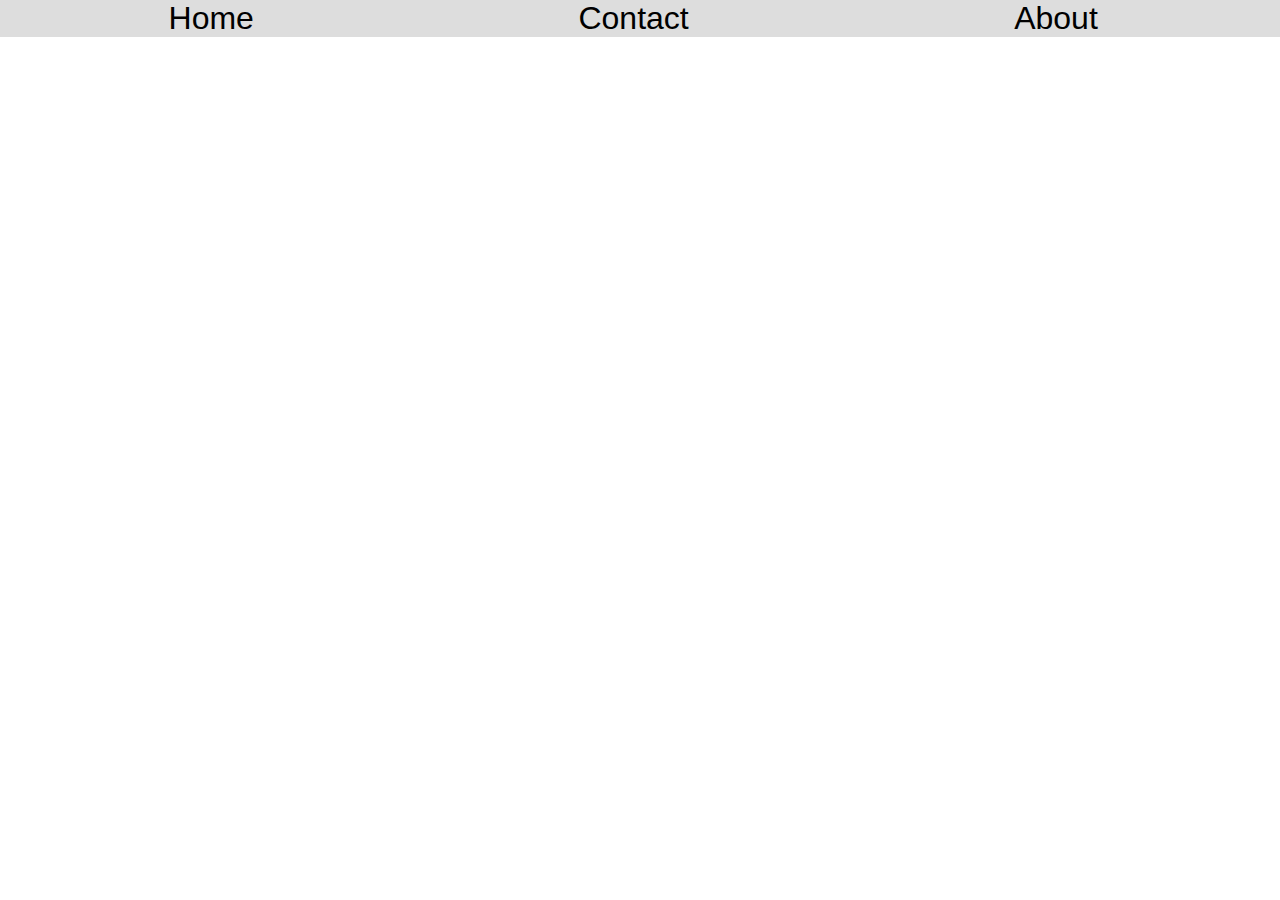
==== index.html @ 3aa1182b "l" ====
<!DOCTYPE html>
<html>
<head>
  <meta charset="utf-8"/>
  <title>CultureHub</title>
  <link rel="shortcut icon" href="./Logotest.ico">
  <link rel="stylesheet" type="text/css" href="style.css"/>
</head>
<body>
<div>
	<ul>
  		<li><a href="index.html">Home</a></li>
  		<li><a href="contact.html">Contact</a></li>
  		<li><a href="about.html">About</a></li><!--https://www.pexels.com/photo/picture-of-eiffel-tower-338515/
      https://www.pexels.com/photo/group-of-people-walking-near-white-painted-cathedral-161974/-->
  		</h1>
	</ul>

</div>

<div>
	

</div>

<div>


</div>
<div id="footer">
	<h3 style="color: white"></h3>
</div>

</body>
</html>
---- style.css ----
* {
	box-sizing: border-box;
}

body {
    background-image: url("./rome.png");
    background-size: 103%;
    background-repeat: no-repeat;
    background-attachment: fixed;
	font-family: 'Helvetica', sans-serif;
	text-decoration: none;
	margin: 0;
}


div.main {
	background-color: dimgray;
	width: 40%;
	border-top-right-radius: 5%;
	border-bottom-right-radius: 5%;
	border-right-style: solid;
	border-top-style: solid;
	border-bottom-style: solid;
	border-color: blue;
	margin-top: 5%;
}

.paragraph {
	width: ;
	margin-top: 5%;
	border-top-right-radius: 5%;
	border-bottom-right-radius: 5%;
	margin-left: 2%;
}


nav {
	margin-left: ;
}

ul {
    padding: 0;
    margin: 0;
    display: flex;
    width: 100%;
    text-align: center;
    background-color: #ddd;
    margin-top: 0;
    position: ;

}

li {
	display: inline;
	width: 33%;
	font-size: 2em;
	color
}

a {
	text-decoration: none;
	color: black;
}

p {

}

#Babytech {
	height: 15em;
}
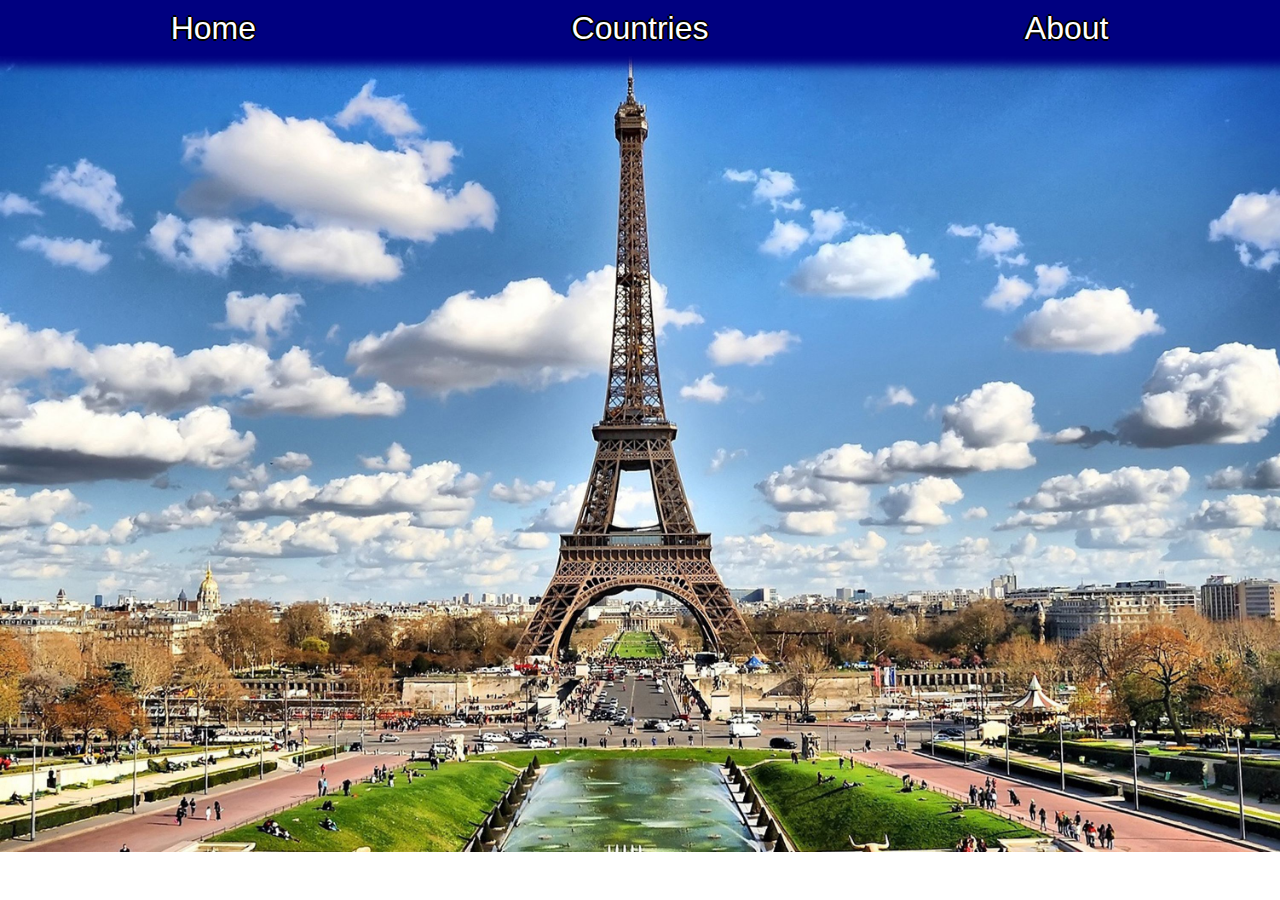
==== commit 0e684413: "La til shadow osv..." ====
--- a/index.html
+++ b/index.html
@@ -6,13 +6,12 @@
   <link rel="shortcut icon" href="./Logotest.ico">
   <link rel="stylesheet" type="text/css" href="style.css"/>
 </head>
-<body>
+<body class="home">
 <div>
 	<ul>
   		<li><a href="index.html">Home</a></li>
-  		<li><a href="contact.html">Contact</a></li>
-  		<li><a href="about.html">About</a></li><!--https://www.pexels.com/photo/picture-of-eiffel-tower-338515/
-      https://www.pexels.com/photo/group-of-people-walking-near-white-painted-cathedral-161974/-->
+  		<li><a href="contact.html">Countries</a></li>
+  		<li><a href="about.html">About</a></li>
   		</h1>
 	</ul>
 
--- a/style.css
+++ b/style.css
@@ -3,17 +3,25 @@
 }
 
 body {
-    background-image: url("./rome.png");
-    background-size: 103%;
     background-repeat: no-repeat;
     background-attachment: fixed;
-	font-family: 'Helvetica', sans-serif;
+	font-family: 'Gotham', 'Helvetica', sans-serif;
 	text-decoration: none;
 	margin: 0;
 }
 
+.about {
+	background-image: url("./rome.png");
+	background-size: 103%;
+}
 
-div.main {
+.home {
+	background-image: url("./paris.png");
+	background-size: 100%;
+}
+
+
+.main {
 	background-color: dimgray;
 	width: 40%;
 	border-top-right-radius: 5%;
@@ -21,8 +29,8 @@
 	border-right-style: solid;
 	border-top-style: solid;
 	border-bottom-style: solid;
-	border-color: blue;
-	margin-top: 5%;
+	border-color: navy;
+	margin-top: 4%;
 }
 
 .paragraph {
@@ -31,11 +39,11 @@
 	border-top-right-radius: 5%;
 	border-bottom-right-radius: 5%;
 	margin-left: 2%;
+	
 }
 
 
 nav {
-	margin-left: ;
 }
 
 ul {
@@ -44,31 +52,42 @@
     display: flex;
     width: 100%;
     text-align: center;
-    background-color: #ddd;
+    /*background-color: #ddd;*/
+    background-color: navy;
     margin-top: 0;
+    box-shadow: 0 0 10px 10px navy;
     position: ;
-
 }
 
 li {
 	display: inline;
 	width: 33%;
 	font-size: 2em;
-	color
+	margin: 0.3em 0.3em;
 }
 
 a {
 	text-decoration: none;
-	color: black;
-}
-
-p {
-
+	color: white;
+	text-shadow: -2px 0 black, 0 2px black, 2px 0 black, 0 -2px black;
 }
 
 #Babytech {
 	height: 15em;
 }
 
+/*
+Kilder:
+
+https://www.pexels.com/photo/picture-of-eiffel-tower-338515/
+
+https://www.pexels.com/photo/group-of-people-walking-near-white-painted-cathedral-161974/
+*/
 
 
+
+
+
+
+
+
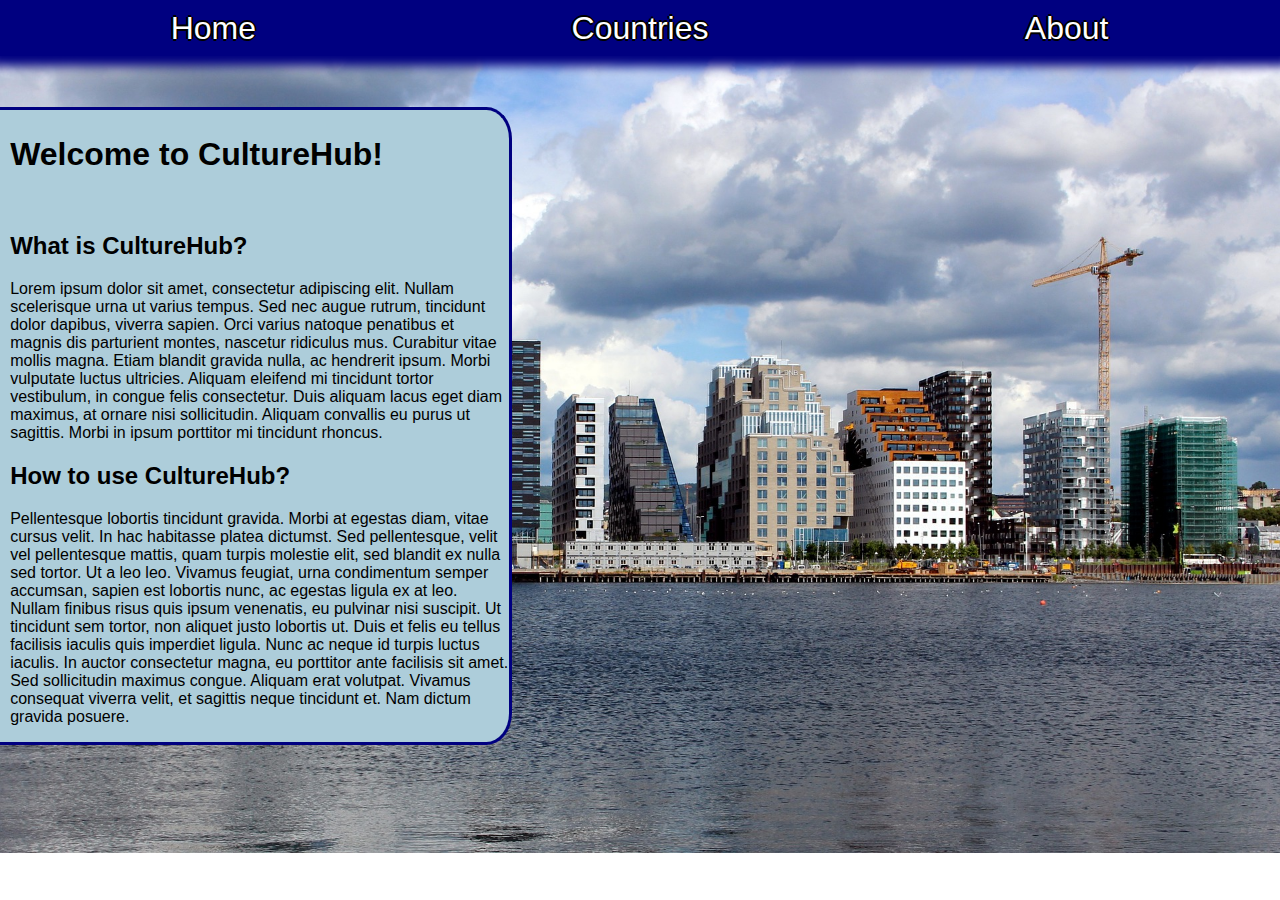
==== commit 3896b6aa: "La til paragraf i home" ====
--- a/index.html
+++ b/index.html
@@ -1,5 +1,5 @@
 <!DOCTYPE html>
-<html>
+<html lang="en">
 <head>
   <meta charset="utf-8"/>
   <title>CultureHub</title>
@@ -7,27 +7,30 @@
   <link rel="stylesheet" type="text/css" href="style.css"/>
 </head>
 <body class="home">
-<div>
-	<ul>
-  		<li><a href="index.html">Home</a></li>
-  		<li><a href="contact.html">Countries</a></li>
-  		<li><a href="about.html">About</a></li>
-  		</h1>
-	</ul>
+    <ul class="menu_ul">
+        <li class="menu_li"><a class="menu_a" href="index.html">Home</a></li>
+        <li class="menu_li"><a class="menu_a" href="countries.html">Countries</a></li>
+        <li class="menu_li"><a class="menu_a" href="about.html">About</a></li>
+    </ul>
 
+<div class="main">
+<div class="paragraph">
+<h1>Welcome to CultureHub!</h1>
+<br>
+<h2>What is CultureHub?</h2>
+<p>Lorem ipsum dolor sit amet, consectetur adipiscing elit. Nullam scelerisque urna ut varius tempus. Sed nec augue rutrum, tincidunt dolor dapibus, viverra sapien. Orci varius natoque penatibus et magnis dis parturient montes, nascetur ridiculus mus. Curabitur vitae mollis magna. Etiam blandit gravida nulla, ac hendrerit ipsum. Morbi vulputate luctus ultricies. Aliquam eleifend mi tincidunt tortor vestibulum, in congue felis consectetur. Duis aliquam lacus eget diam maximus, at ornare nisi sollicitudin. Aliquam convallis eu purus ut sagittis. Morbi in ipsum porttitor mi tincidunt rhoncus.</p>
+<h2>How to use CultureHub?</h2>
+<p>Pellentesque lobortis tincidunt gravida. Morbi at egestas diam, vitae cursus velit. In hac habitasse platea dictumst. Sed pellentesque, velit vel pellentesque mattis, quam turpis molestie elit, sed blandit ex nulla sed tortor. Ut a leo leo. Vivamus feugiat, urna condimentum semper accumsan, sapien est lobortis nunc, ac egestas ligula ex at leo. Nullam finibus risus quis ipsum venenatis, eu pulvinar nisi suscipit. Ut tincidunt sem tortor, non aliquet justo lobortis ut. Duis et felis eu tellus facilisis iaculis quis imperdiet ligula. Nunc ac neque id turpis luctus iaculis. In auctor consectetur magna, eu porttitor ante facilisis sit amet. Sed sollicitudin maximus congue. Aliquam erat volutpat. Vivamus consequat viverra velit, et sagittis neque tincidunt et. Nam dictum gravida posuere.</p>
+</div>
 </div>
 
-<div>
-	
-
-</div>
 
 <div>
 
 
 </div>
 <div id="footer">
-	<h3 style="color: white"></h3>
+<h3 style="color: white"></h3>
 </div>
 
 </body>
--- a/style.css
+++ b/style.css
@@ -11,18 +11,22 @@
 }
 
 .about {
-	background-image: url("./rome.png");
-	background-size: 103%;
+	background-image: url("Images/rome.png");
+	background-size: 102%;
 }
 
 .home {
-	background-image: url("./paris.png");
+	background-image: url("Images/oslo.png");
 	background-size: 100%;
 }
 
+.countries {
+	background-image: url("Images/paris.png");
+	background-size: 100%;
+}
 
 .main {
-	background-color: dimgray;
+	background-color: rgb(173, 205, 218);
 	width: 40%;
 	border-top-right-radius: 5%;
 	border-bottom-right-radius: 5%;
@@ -34,42 +38,60 @@
 }
 
 .paragraph {
-	width: ;
 	margin-top: 5%;
 	border-top-right-radius: 5%;
 	border-bottom-right-radius: 5%;
-	margin-left: 2%;
-	
+	margin-left: 2%;	
 }
 
-
-nav {
-}
-
-ul {
+.menu_ul {
     padding: 0;
     margin: 0;
     display: flex;
     width: 100%;
     text-align: center;
-    /*background-color: #ddd;*/
     background-color: navy;
     margin-top: 0;
     box-shadow: 0 0 10px 10px navy;
     position: ;
 }
 
-li {
+.menu_li {
 	display: inline;
 	width: 33%;
 	font-size: 2em;
 	margin: 0.3em 0.3em;
 }
 
-a {
+.menu_a {
 	text-decoration: none;
 	color: white;
 	text-shadow: -2px 0 black, 0 2px black, 2px 0 black, 0 -2px black;
+}
+
+.country_div {
+	/*background-color: #98C9D5;*/
+	background-color: rgb(173, 205, 218);
+	width: 40%;
+	border-top-right-radius: 5%;
+	border-bottom-right-radius: 5%;
+	border-right-style: solid;
+	border-top-style: solid;
+	border-bottom-style: solid;
+	border-color: navy;
+	margin-top: 10%;
+}
+
+.country_ul {
+
+}
+
+.country_li {
+
+}
+
+.country_a {
+
 }
 
 #Babytech {
@@ -82,6 +104,8 @@
 https://www.pexels.com/photo/picture-of-eiffel-tower-338515/
 
 https://www.pexels.com/photo/group-of-people-walking-near-white-painted-cathedral-161974/
+
+https://pixabay.com/no/oslo-norge-byen-moderne-skyskraper-957242/
 */
 
 
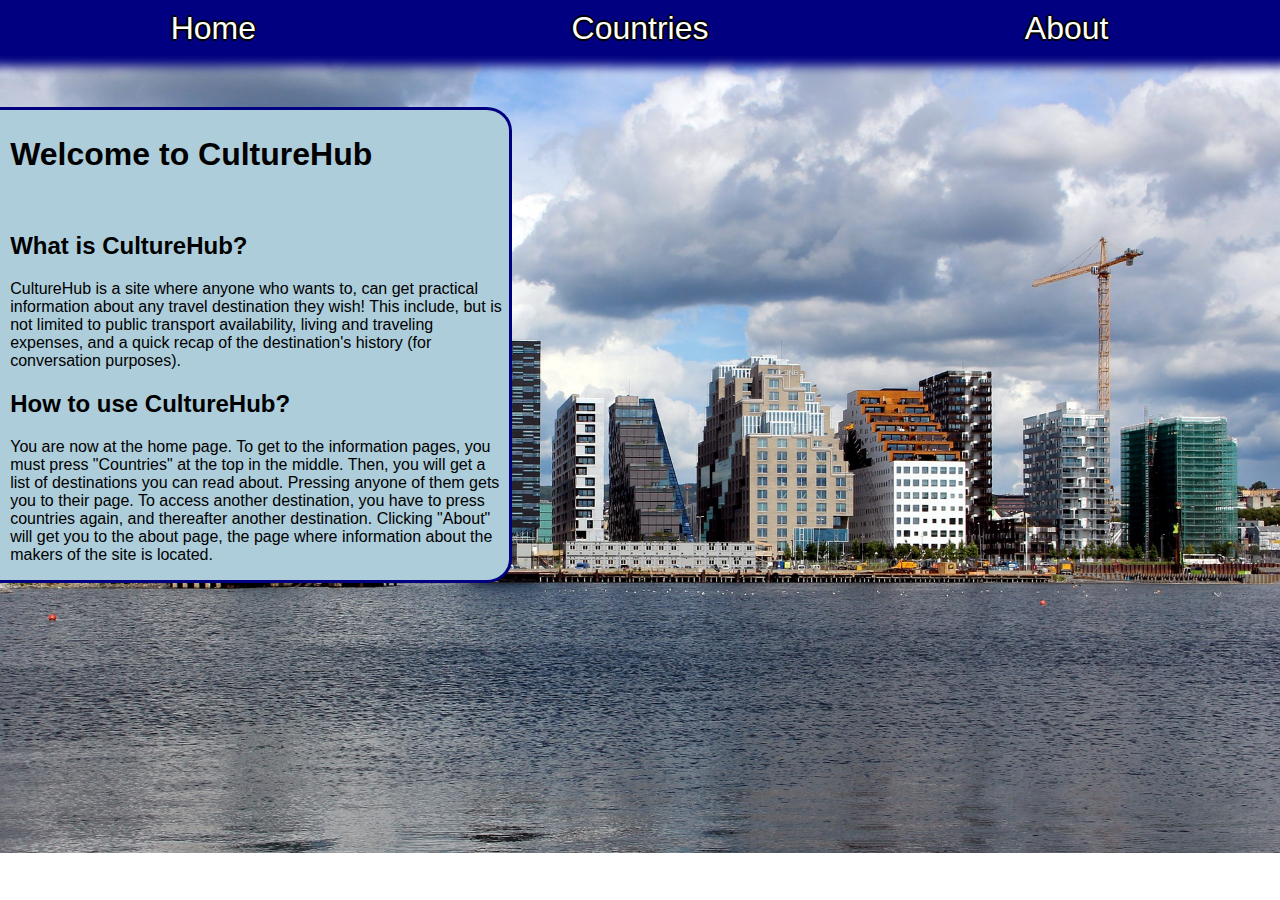
==== commit a9e5cdd1: "Da er vi ferdig gutta!! Mer eller mindre i hvert fall, men tror det her skal holde" ====
--- a/index.html
+++ b/index.html
@@ -15,12 +15,12 @@
 
 <div class="main">
 <div class="paragraph">
-<h1>Welcome to CultureHub!</h1>
+<h1>Welcome to <STRONG>CultureHub</STRONG></h1>
 <br>
 <h2>What is CultureHub?</h2>
-<p>Lorem ipsum dolor sit amet, consectetur adipiscing elit. Nullam scelerisque urna ut varius tempus. Sed nec augue rutrum, tincidunt dolor dapibus, viverra sapien. Orci varius natoque penatibus et magnis dis parturient montes, nascetur ridiculus mus. Curabitur vitae mollis magna. Etiam blandit gravida nulla, ac hendrerit ipsum. Morbi vulputate luctus ultricies. Aliquam eleifend mi tincidunt tortor vestibulum, in congue felis consectetur. Duis aliquam lacus eget diam maximus, at ornare nisi sollicitudin. Aliquam convallis eu purus ut sagittis. Morbi in ipsum porttitor mi tincidunt rhoncus.</p>
+<p>CultureHub is a site where anyone who wants to, can get practical information about any travel destination they wish! This include, but is not limited to public transport availability, living and traveling expenses, and a quick recap of the destination's history (for conversation purposes). </p>
 <h2>How to use CultureHub?</h2>
-<p>Pellentesque lobortis tincidunt gravida. Morbi at egestas diam, vitae cursus velit. In hac habitasse platea dictumst. Sed pellentesque, velit vel pellentesque mattis, quam turpis molestie elit, sed blandit ex nulla sed tortor. Ut a leo leo. Vivamus feugiat, urna condimentum semper accumsan, sapien est lobortis nunc, ac egestas ligula ex at leo. Nullam finibus risus quis ipsum venenatis, eu pulvinar nisi suscipit. Ut tincidunt sem tortor, non aliquet justo lobortis ut. Duis et felis eu tellus facilisis iaculis quis imperdiet ligula. Nunc ac neque id turpis luctus iaculis. In auctor consectetur magna, eu porttitor ante facilisis sit amet. Sed sollicitudin maximus congue. Aliquam erat volutpat. Vivamus consequat viverra velit, et sagittis neque tincidunt et. Nam dictum gravida posuere.</p>
+<p>You are now at the home page. To get to the information pages, you must press "Countries" at the top in the middle. Then, you will get a list of destinations you can read about. Pressing anyone of them gets you to their page. To access another destination, you have to press countries again, and thereafter another destination. Clicking "About" will get you to the about page, the page where information about the makers of the site is located.</p>
 </div>
 </div>
 
--- a/style.css
+++ b/style.css
@@ -70,7 +70,6 @@
 }
 
 .country_div {
-	/*background-color: #98C9D5;*/
 	background-color: rgb(173, 205, 218);
 	width: 40%;
 	border-top-right-radius: 5%;
@@ -80,18 +79,6 @@
 	border-bottom-style: solid;
 	border-color: navy;
 	margin-top: 10%;
-}
-
-.country_ul {
-
-}
-
-.country_li {
-
-}
-
-.country_a {
-
 }
 
 #Babytech {
